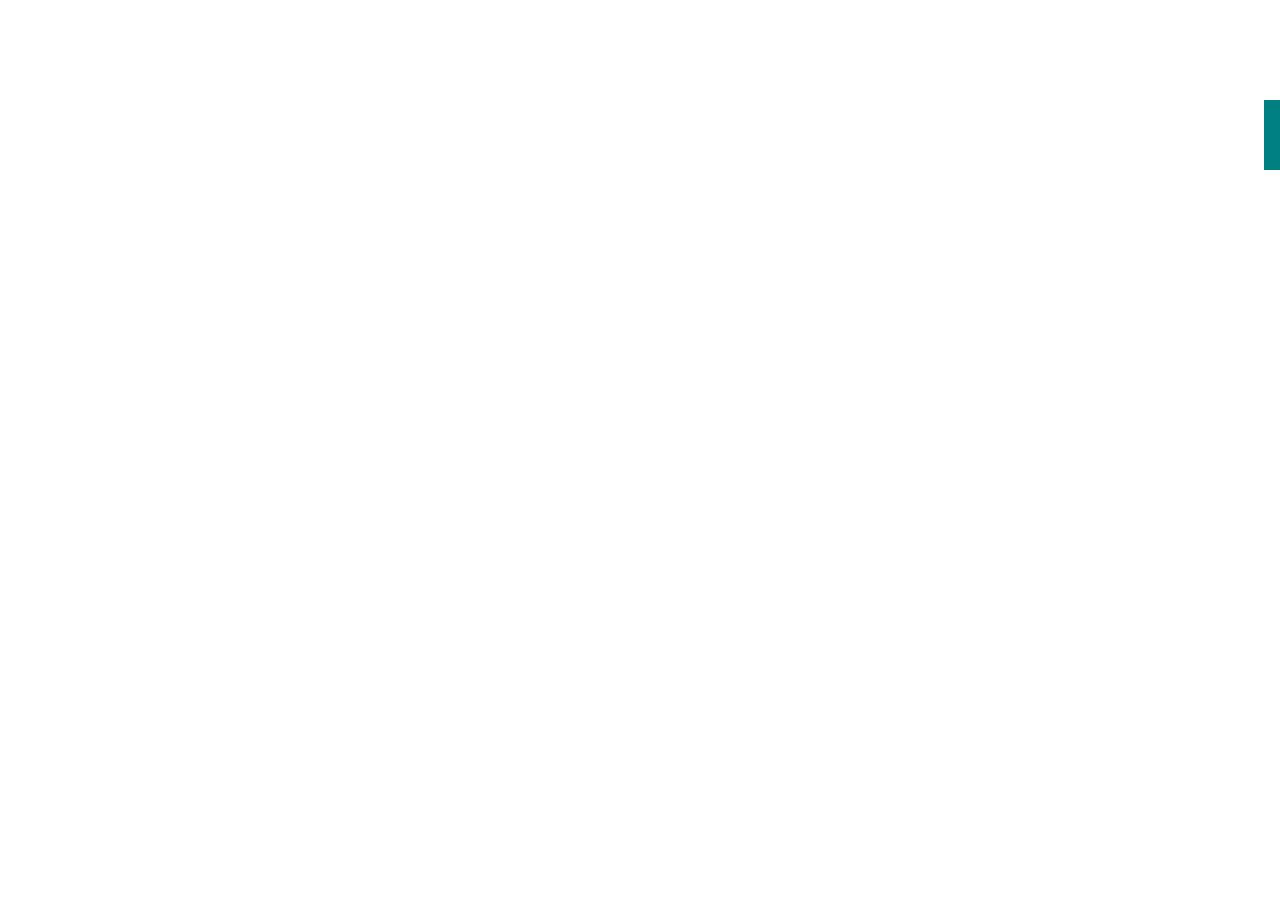
==== fsd-projects/bouncing-box/index.html @ 02cea7a1 "completed bouncing box project" ====
<!DOCTYPE html>
<html>
  <head>
    <meta charset="utf-8" />
    <title>Bouncing Box</title>
    <script src="jquery.min.js"></script>
    <style>
      .box {
        width: 70px;
        height: 70px;
        background-color: teal;
        font-size: 300%;
        text-align: center;
        user-select: none;
        display: block;
        position: absolute;
        top: 100px;
        /* Change me! */
        left: 0px;
      }

      .board {
        height: 100vh;
      }
    </style>
    <!-- 	<script src="//cdnjs.cloudflare.com/ajax/libs/jquery/2.1.1/jquery.min.js"></script> -->
  </head>

  <body class="board">
    <!-- HTML for the box -->
    <div class="box">?</div>

    <script>
      (function () {
        "use strict";
        /* global jQuery */

        //////////////////////////////////////////////////////////////////
        /////////////////// SETUP DO NOT DELETE //////////////////////////
        //////////////////////////////////////////////////////////////////

        var box = jQuery(".box"); // reference to the HTML .box element
        var board = jQuery(".board"); // reference to the HTML .board element
        var boardWidth = board.width(); // the maximum X-Coordinate of the screen

        // update the boardWidth variable when the window is resized
        jQuery(window).on("resize", function () {
          boardWidth = board.width();
        });

        // Every 50 milliseconds, call the update Function (see below)
        setInterval(update, 50);

        // Every time the box is clicked, call the handleBoxClick Function (see below)
        box.on("click", handleBoxClick);

        // moves the Box to a new position on the screen along the X-Axis
        function moveBoxTo(newPositionX) {
          box.css("left", newPositionX);
        }

        // changes the text displayed on the Box
        function changeBoxText(newText) {
          box.text(newText);
        }

        //////////////////////////////////////////////////////////////////
        /////////////////// YOUR CODE BELOW HERE /////////////////////////
        //////////////////////////////////////////////////////////////////

        // TODO 2 - Variable declarations





        /**
         * This Function will be called 20 times/second.
         * Each time it is called, it should move the Box to a new location.
         * If the box drifts off the screen, turn it around!
         */
        function update() {
moveBoxTo(350);
moveBoxTo(boardWidth);

          
        }

        /**
         * This Function will be called each time the box is clicked.
         * Each time it is called, it should perform each of the following actions:
         * - increase the points total
         * - increase the speed
         * - move the box to the left side of the screen.
         */
        function handleBoxClick() {




        }


        
      })();
    </script>
  </body>
</html>
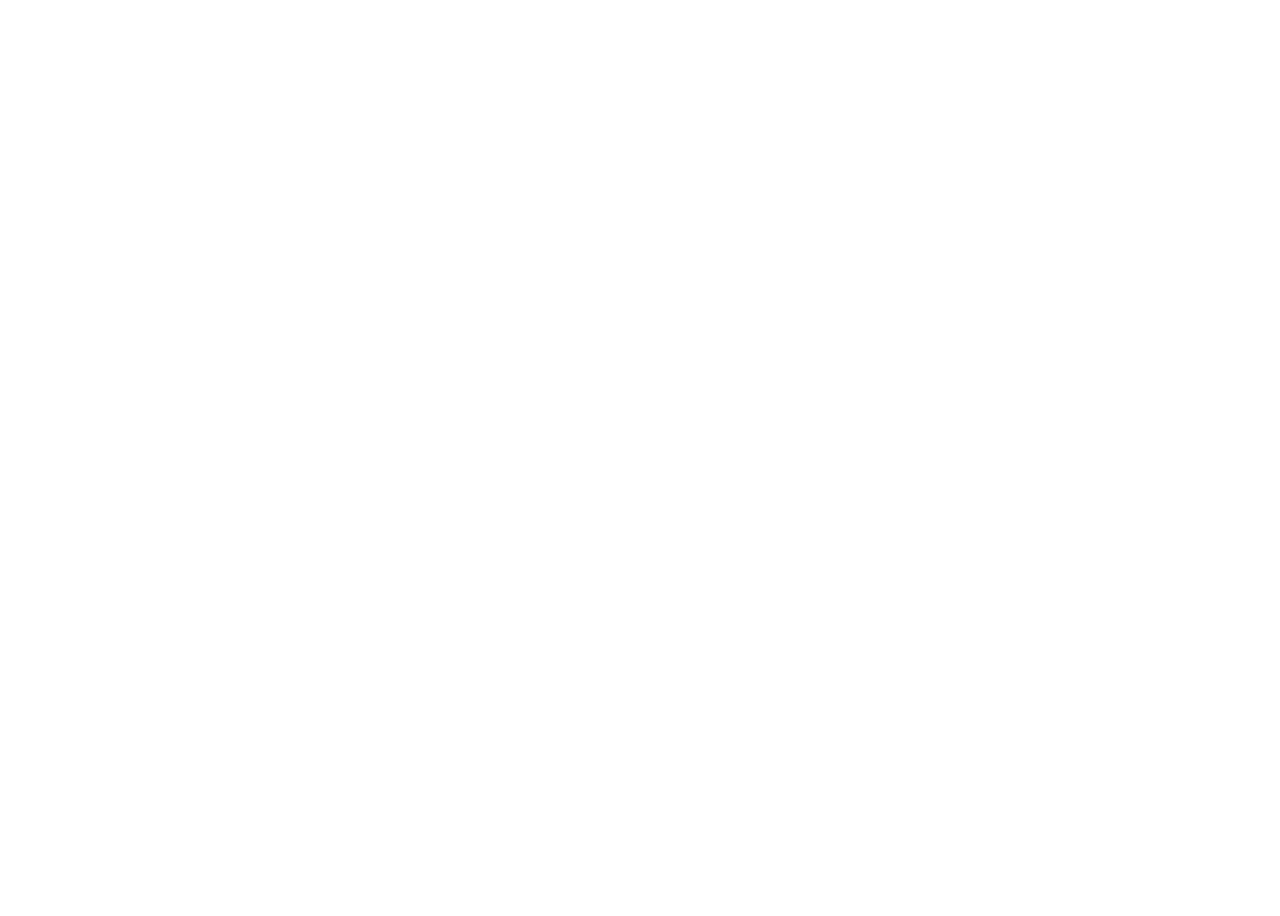
==== commit d31187bc: "completed bouncing box project" ====
--- a/fsd-projects/bouncing-box/index.html
+++ b/fsd-projects/bouncing-box/index.html
@@ -69,7 +69,9 @@
         //////////////////////////////////////////////////////////////////
 
         // TODO 2 - Variable declarations
-
+var positionX = 10; 
+var points = 0;
+var speed = 3;
 
 
 
@@ -80,10 +82,14 @@
          * If the box drifts off the screen, turn it around!
          */
         function update() {
-moveBoxTo(350);
-moveBoxTo(boardWidth);
-
-          
+positionX = positionX + speed;
+          speed += 3;
+positionX += 10;
+          moveBoxTo(positionX);
+changeBoxText(points);
+if (positionX > boardWidth){
+  speed *= -1;
+}
         }
 
         /**
@@ -94,9 +100,8 @@
          * - move the box to the left side of the screen.
          */
         function handleBoxClick() {
-
-
-
+positionX = positionX + 0;
+points = points + 1;
 
         }
 
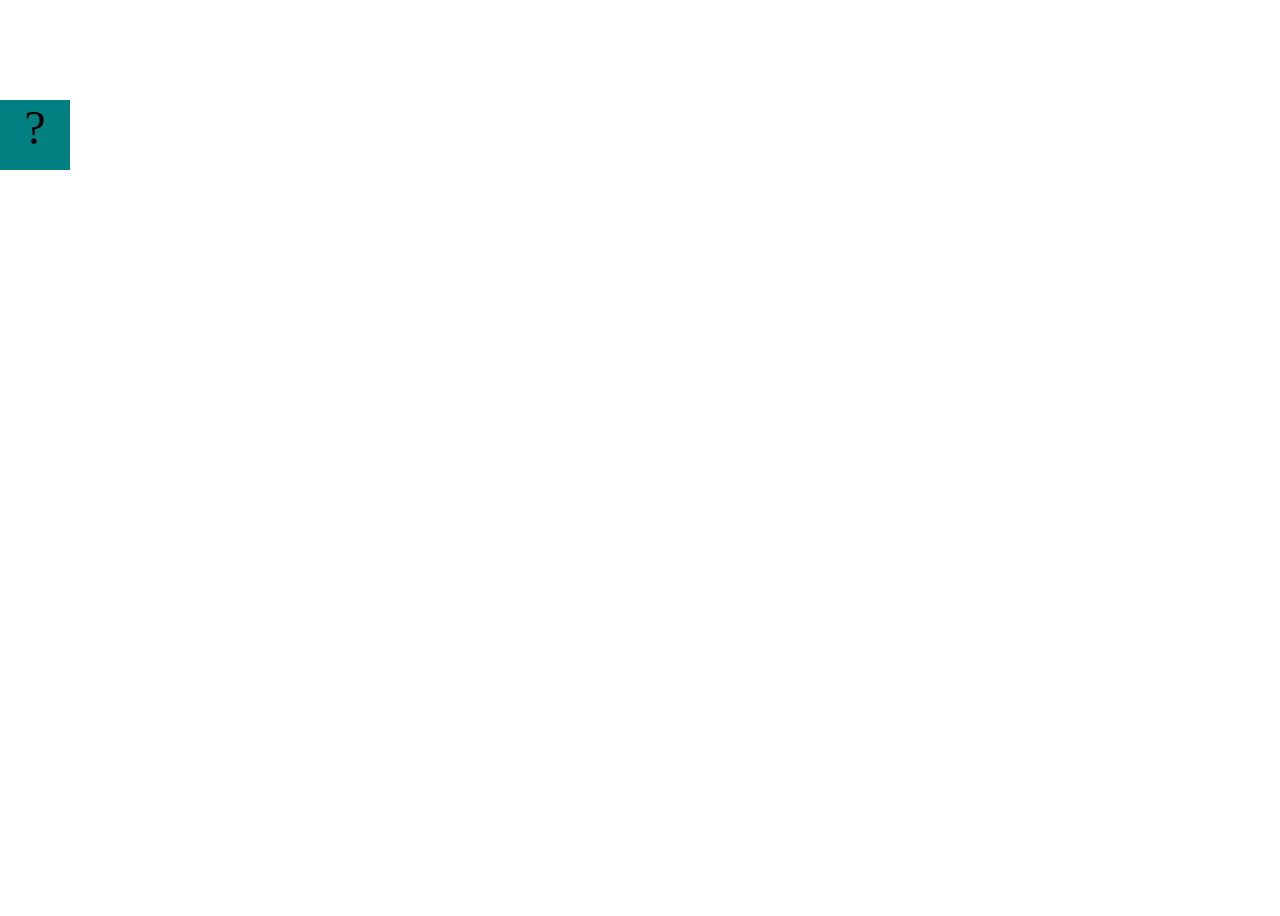
==== commit 3e1ba11d: "completed bouncing box project" ====
--- a/fsd-projects/bouncing-box/index.html
+++ b/fsd-projects/bouncing-box/index.html
@@ -69,9 +69,9 @@
         //////////////////////////////////////////////////////////////////
 
         // TODO 2 - Variable declarations
-var positionX = 10; 
+var positionX = 5; 
 var points = 0;
-var speed = 3;
+var speed = 10;
 
 
 
@@ -82,16 +82,18 @@
          * If the box drifts off the screen, turn it around!
          */
         function update() {
-positionX = positionX + speed;
-          speed += 3;
-positionX += 10;
-          moveBoxTo(positionX);
+if (positionX > boardWidth) {
+  speed *= -1
+}
+if (positionX < 0) {
+  speed *= -1
+
+  positionX = positionX + speed;
+moveBoxTo(positionX);
 changeBoxText(points);
-if (positionX > boardWidth){
-  speed *= -1;
-}
+
         }
-
+      }
         /**
          * This Function will be called each time the box is clicked.
          * Each time it is called, it should perform each of the following actions:
@@ -100,9 +102,9 @@
          * - move the box to the left side of the screen.
          */
         function handleBoxClick() {
-positionX = positionX + 0;
-points = points + 1;
-
+positionX = 0;
+points++;
+speed = 3 * points + 10;
         }
 
 
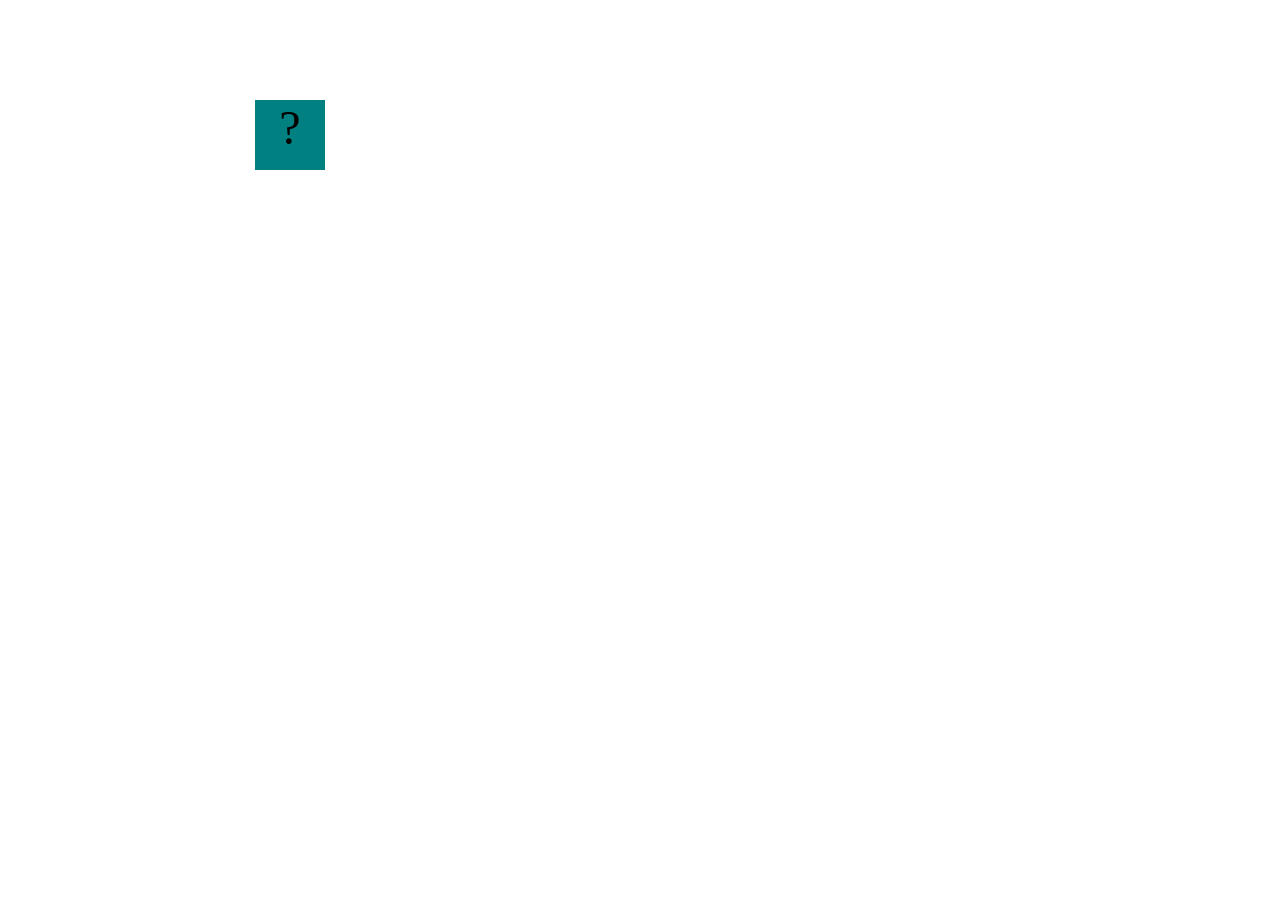
==== commit c821b6e4: "completed bouncing box project" ====
--- a/fsd-projects/bouncing-box/index.html
+++ b/fsd-projects/bouncing-box/index.html
@@ -69,12 +69,9 @@
         //////////////////////////////////////////////////////////////////
 
         // TODO 2 - Variable declarations
-var positionX = 5; 
-var points = 0;
-var speed = 10;
-
-
-
+      var positionX = 5; 
+      var points = 0;
+      var speed = 10;
 
         /**
          * This Function will be called 20 times/second.
@@ -82,18 +79,16 @@
          * If the box drifts off the screen, turn it around!
          */
         function update() {
-if (positionX > boardWidth) {
-  speed *= -1
-}
-if (positionX < 0) {
-  speed *= -1
-
-  positionX = positionX + speed;
-moveBoxTo(positionX);
-changeBoxText(points);
-
+          moveBoxTo(positionX);
+          positionX = positionX + speed;
+          if (positionX >= boardWidth) {
+          speed *= -1
+          }
+          else if (positionX <= 0) {
+          speed *= -1
+          }
         }
-      }
+      
         /**
          * This Function will be called each time the box is clicked.
          * Each time it is called, it should perform each of the following actions:
@@ -102,10 +97,12 @@
          * - move the box to the left side of the screen.
          */
         function handleBoxClick() {
-positionX = 0;
-points++;
-speed = 3 * points + 10;
-        }
+        positionX = 0;
+        points++;
+        speed = 3 * points + 10;
+        changeBoxText(points);
+      }
+
 
 
         
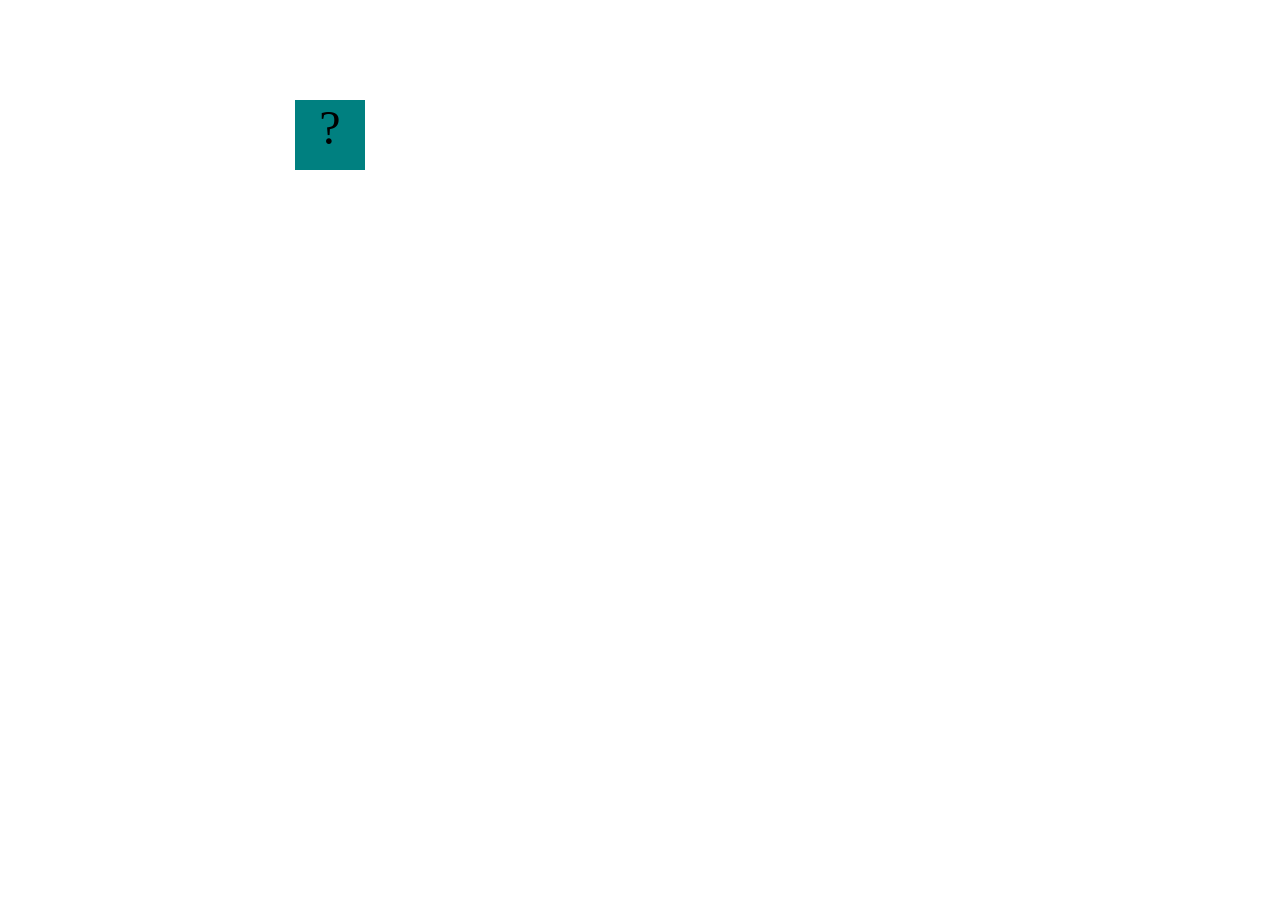
==== commit 83b0108d: "completed bouncing box project" ====
--- a/fsd-projects/bouncing-box/index.html
+++ b/fsd-projects/bouncing-box/index.html
@@ -78,7 +78,8 @@
          * Each time it is called, it should move the Box to a new location.
          * If the box drifts off the screen, turn it around!
          */
-        function update() {
+        
+         function update() {
           moveBoxTo(positionX);
           positionX = positionX + speed;
           if (positionX >= boardWidth) {
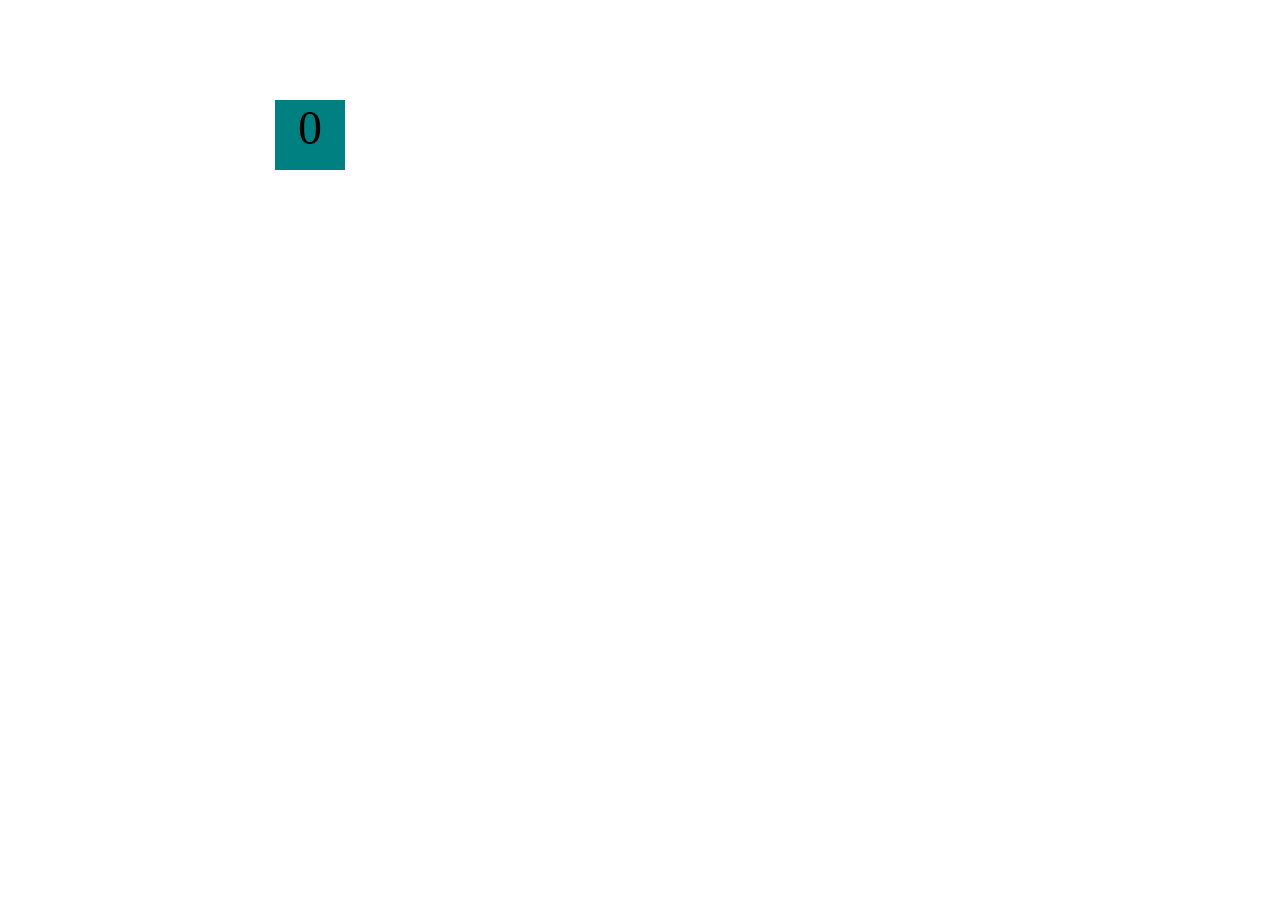
==== commit c45c91cb: "completed bouncing box project" ====
--- a/fsd-projects/bouncing-box/index.html
+++ b/fsd-projects/bouncing-box/index.html
@@ -88,6 +88,7 @@
           else if (positionX <= 0) {
           speed *= -1
           }
+          changeBoxText(points);
         }
       
         /**
@@ -101,7 +102,6 @@
         positionX = 0;
         points++;
         speed = 3 * points + 10;
-        changeBoxText(points);
       }
 
 
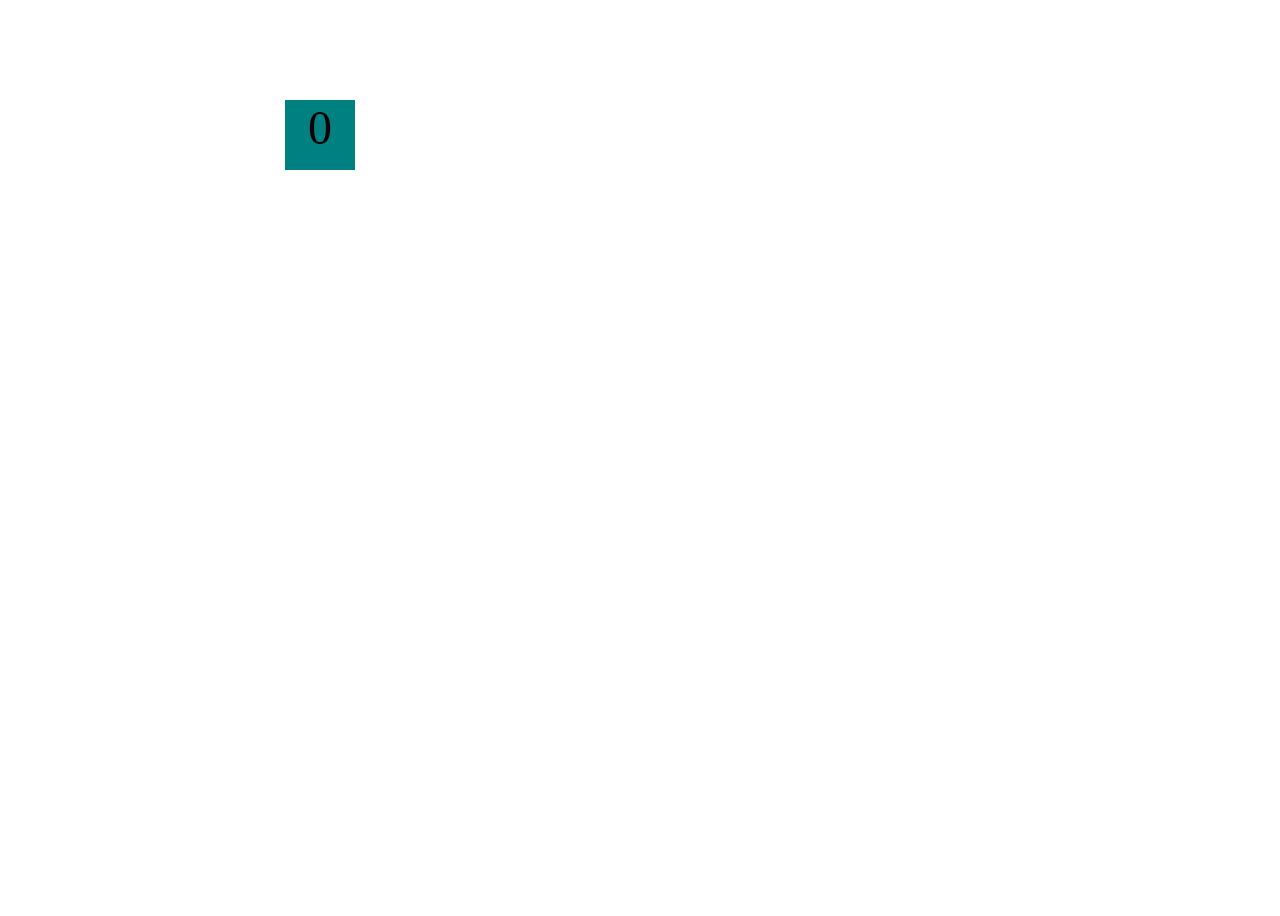
==== commit 778da48a: "completed bouncing box project" ====
--- a/fsd-projects/bouncing-box/index.html
+++ b/fsd-projects/bouncing-box/index.html
@@ -82,7 +82,7 @@
          function update() {
           moveBoxTo(positionX);
           positionX = positionX + speed;
-          if (positionX >= boardWidth) {
+          if (positionX > boardWidth) {
           speed *= -1
           }
           else if (positionX <= 0) {
